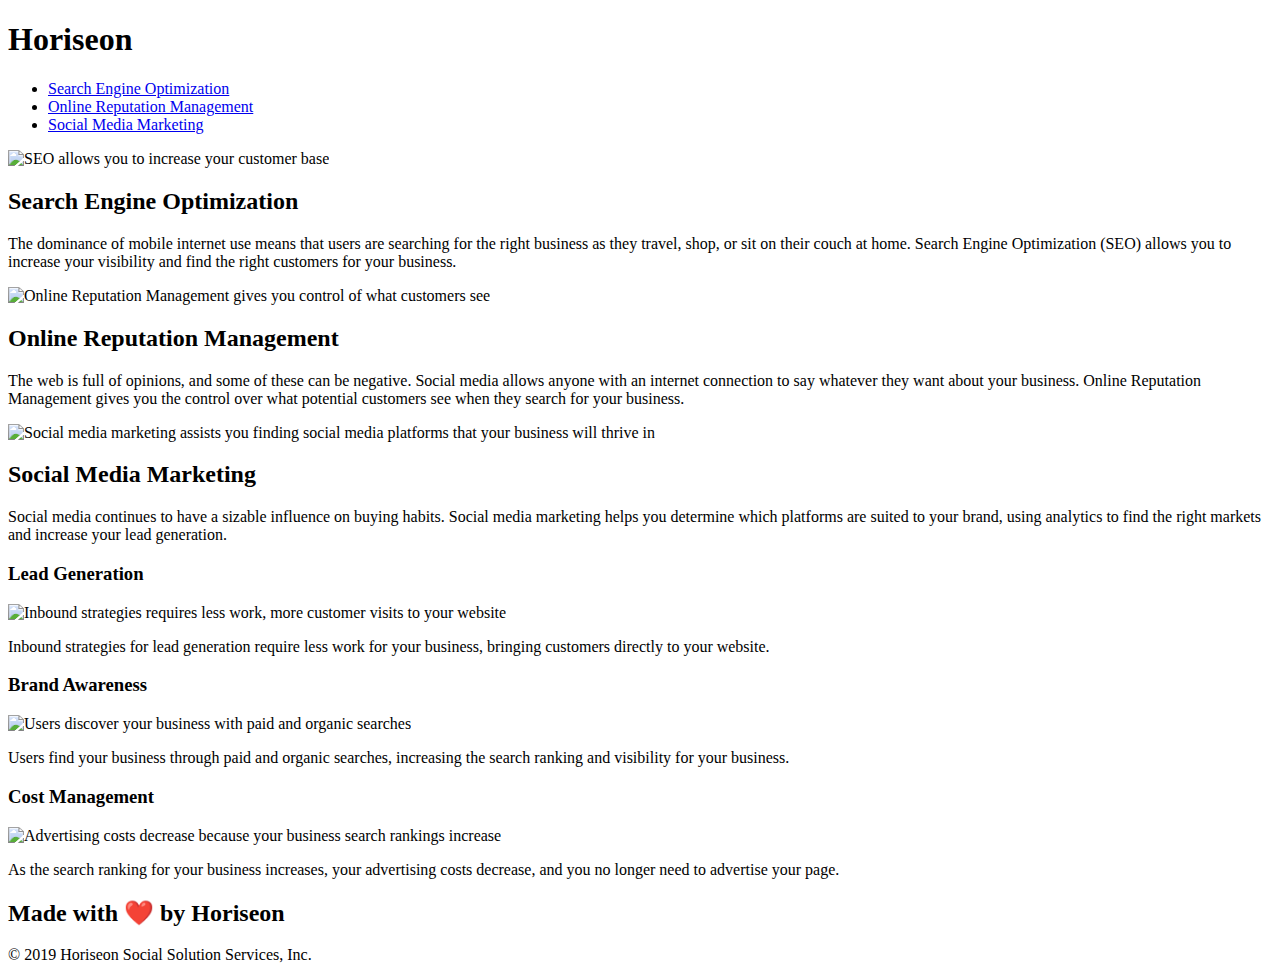
==== index.html @ 1815d5be "Updating assignment with notes" ====
<!DOCTYPE html>
<html lang="en-us">

<head>
    <meta charset="UTF-8" />
    <link rel="stylesheet" href="./assets/css/style.css">
    <title>website</title>
</head>

<body>
    <div class="header">
        <h1>Hori<span class="seo">seo</span>n</h1>
        <div>
            <ul>
                <!-- Tidied the arrangement of these links -->
                <li>    <a href="#search-engine-optimization">Search Engine Optimization</a></li>
                <li>    <a href="#online-reputation-management">Online Reputation Management</a></li>
                <li>    <a href="#social-media-marketing">Social Media Marketing</a></li>
            </ul>

        </div>
    </div>

    <div class="hero"></div>
    <div class="content">
        <div class="search-engine-optimization">
            <!-- SEO link on header was not anchored to go SEO section-->
            <a name="search-engine-optimization"></a>
            <!-- Added alt attribute to image to provide fallback when image cannot be loaded -->
            <img src="./assets/images/search-engine-optimization.jpg" alt="SEO allows you to increase your customer base" class="float-left"/>
            <h2>Search Engine Optimization</h2>
            <p>
                The dominance of mobile internet use means that users are searching for the right business as they travel, shop, or sit on their couch at home. Search Engine Optimization (SEO) allows you to increase your visibility and find the right customers for your business.
            </p>
        </div>
        <div id="online-reputation-management" class="online-reputation-management">
            <!-- Added alt attribute to image to provide fallback when image cannot be loaded -->
            <img src="./assets/images/online-reputation-management.jpg" alt="Online Reputation Management gives you control of what customers see" class="float-right"/>
            <h2>Online Reputation Management</h2>
            <p>
                The web is full of opinions, and some of these can be negative. Social media allows anyone with an internet connection to say whatever they want about your business. Online Reputation Management gives you the control over what potential customers see when they search for your business.
            </p>
        </div>
        <div id="social-media-marketing" class="social-media-marketing">
            <!-- Added alt attribute to image to provide fallback when image cannot be loaded -->
            <img src="./assets/images/social-media-marketing.jpg" alt="Social media marketing assists you finding social media platforms that your business will thrive in" class="float-left"/>
            <h2>Social Media Marketing</h2>
            <p>
                Social media continues to have a sizable influence on buying habits. Social media marketing helps you determine which platforms are suited to your brand, using analytics to find the right markets and increase your lead generation.
            </p>
        </div>
    </div>
    <div class="benefits">
        <div class="benefit-lead">
            <h3>Lead Generation</h3>
            <!-- Added alt attribute to image to provide fallback when image cannot be loaded -->
            <img src="./assets/images/lead-generation.png" alt="Inbound strategies requires less work, more customer visits to your website"/>
            <p>
                Inbound strategies for lead generation require less work for your business, bringing customers directly to your website.
            </p>
        </div>
        <div class="benefit-brand">
            <h3>Brand Awareness</h3>
            <!-- Added alt attribute to image to provide fallback when image cannot be loaded -->
            <img src="./assets/images/brand-awareness.png" alt="Users discover your business with paid and organic searches"/>
            <p>
                Users find your business through paid and organic searches, increasing the search ranking and visibility for your business.
            </p>
        </div>
        <div class="benefit-cost">
            <h3>Cost Management</h3>
            <!-- Added alt attribute to image to provide fallback when image cannot be loaded -->
            <img src="./assets/images/cost-management.png" alt="Advertising costs decrease because your business search rankings increase">
            <p>
                As the search ranking for your business increases, your advertising costs decrease, and you no longer need to advertise your page.
            </p>
        </div>
    </div>
    <div class="footer">
        <h2>Made with ❤️️ by Horiseon</h2>
        <p>
            &copy; 2019 Horiseon Social Solution Services, Inc.
        </p>
    </div>
</body>

</html>
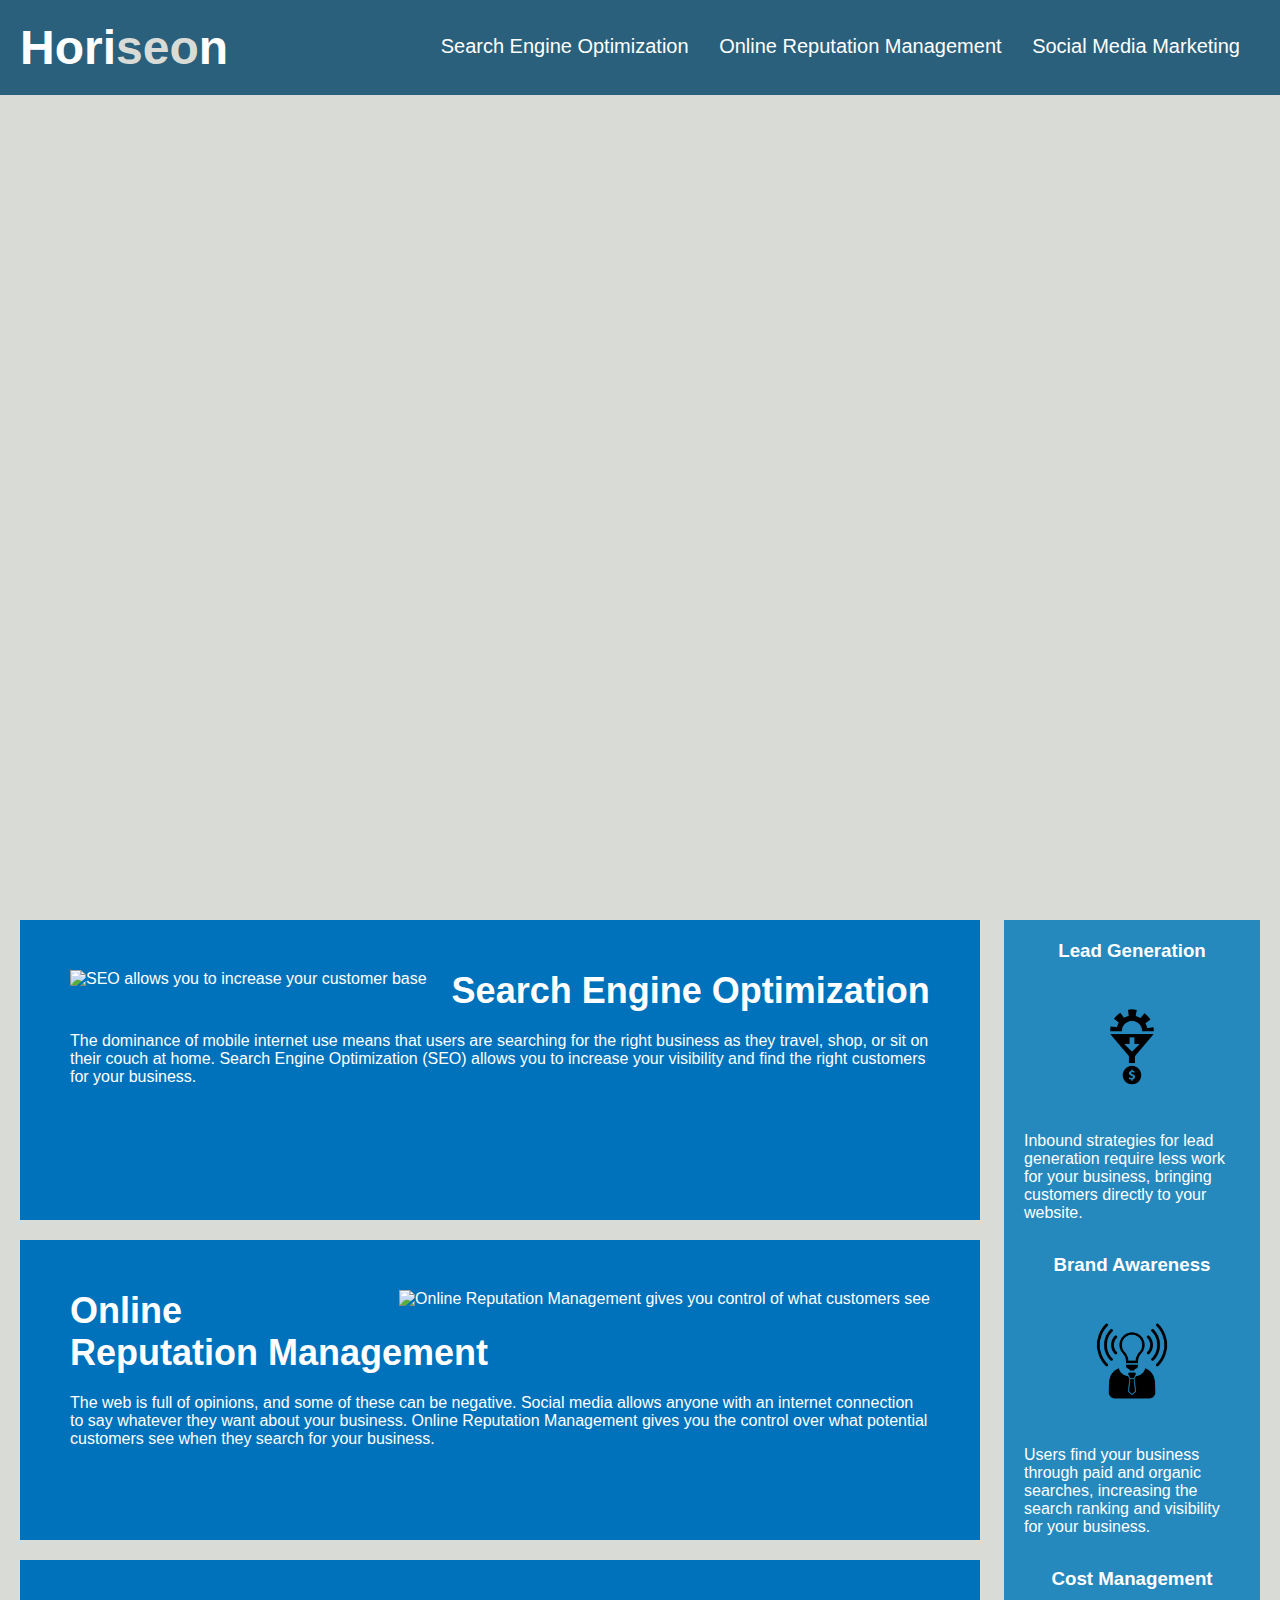
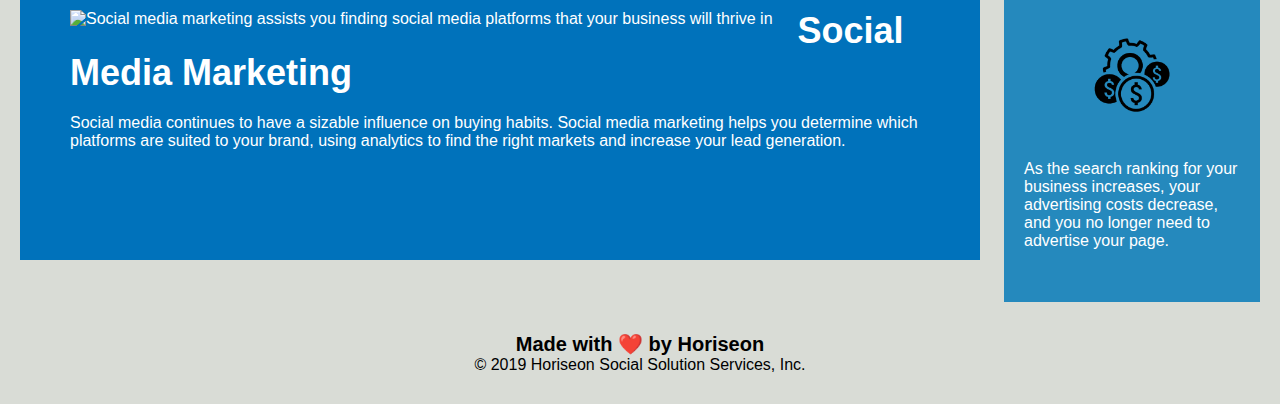
==== commit 2d6c307b: "Updating my Assignment 1 to resumbit" ====
--- a/index.html
+++ b/index.html
@@ -8,18 +8,26 @@
 </head>
 
 <body>
-    <div class="header">
+    <!--Changed this from a div class to a nav class-->
+    <nav class="header">
         <h1>Hori<span class="seo">seo</span>n</h1>
-        <div>
+        <nav>
             <ul>
-                <!-- Tidied the arrangement of these links -->
-                <li>    <a href="#search-engine-optimization">Search Engine Optimization</a></li>
-                <li>    <a href="#online-reputation-management">Online Reputation Management</a></li>
-                <li>    <a href="#social-media-marketing">Social Media Marketing</a></li>
+                <li>
+                    <a href="#search-engine-optimization">Search Engine Optimization</a>
+                </li>
+                <li>
+                    <a href="#online-reputation-management">Online Reputation Management</a>
+                </li>
+                <li>
+                    <a href="#social-media-marketing">Social Media Marketing</a>
+                </li>
             </ul>
+    <!--Changed this from a div to a nav to close the code correctly-->
+        </nav>
+    </nav>
 
-        </div>
-    </div>
+    
 
     <div class="hero"></div>
     <div class="content">
--- a/assets/css/style.css
+++ b/assets/css/style.css
@@ -0,0 +1,201 @@
+* {
+    box-sizing: border-box;
+    padding: 0;
+    margin: 0;
+}
+
+body {
+    background-color: #d9dcd6;
+}
+
+.header {
+    padding: 20px;
+    font-family: 'Trebuchet MS', 'Lucida Sans Unicode', 'Lucida Grande', 'Lucida Sans', Arial, sans-serif;
+    background-color: #2a607c;
+    color: #ffffff;
+}
+
+.header h1 {
+    display: inline-block;
+    font-size: 48px;
+}
+
+.header h1 .seo {
+    color: #d9dcd6;
+}
+
+/* changed this header tag from a div to a nav, so that it would correspond with the HTML*/
+.header nav {
+    padding-top: 15px;
+    margin-right: 20px;
+    float: right;
+    font-family: 'Gill Sans', 'Gill Sans MT', Calibri, 'Trebuchet MS', sans-serif;
+    font-size: 20px;
+}
+/* changed this header tag from a div to a nav, so that it would correspond with the HTML*/
+.header nav ul {
+    list-style-type: none;
+}
+/* changed this header tag from a div to a nav, so that it would correspond with the HTML*/
+.header nav ul li {
+    display: inline-block;
+    margin-left: 25px;
+}
+
+a {
+    color: #ffffff;
+    text-decoration: none;
+}
+
+p {
+    font-size: 16px;
+}
+
+.hero {
+    height: 800px;
+    width: 100%;
+    margin-bottom: 25px;
+    background-image: url("../images/digital-marketing-meeting.jpg");
+    background-size: cover;
+    background-position: center;
+}
+
+.float-left {
+    float: left;
+    margin-right: 25px;
+}
+
+.float-right {
+    float: right;
+    margin-left: 25px;
+}
+
+.content {
+    width: 75%;
+    display: inline-block;
+    margin-left: 20px;
+}
+
+.benefits {
+    margin-right: 20px;
+    padding: 20px;
+    clear: both;
+    float: right;
+    width: 20%;
+    height: 100%;
+    font-family: 'Gill Sans', 'Gill Sans MT', Calibri, 'Trebuchet MS', sans-serif;
+    background-color: #2589bd;
+}
+
+.benefit-lead {
+    margin-bottom: 32px;
+    color: #ffffff;
+}
+
+.benefit-brand {
+    margin-bottom: 32px;
+    color: #ffffff;
+}
+
+.benefit-cost {
+    margin-bottom: 32px;
+    color: #ffffff;
+}
+
+.benefit-lead h3 {
+    margin-bottom: 10px;
+    text-align: center;
+}
+
+.benefit-brand h3 {
+    margin-bottom: 10px;
+    text-align: center;
+}
+
+.benefit-cost h3 {
+    margin-bottom: 10px;
+    text-align: center;
+}
+
+.benefit-lead img {
+    display: block;
+    margin: 10px auto;
+    max-width: 150px;
+}
+
+.benefit-brand img {
+    display: block;
+    margin: 10px auto;
+    max-width: 150px;
+}
+
+.benefit-cost img {
+    display: block;
+    margin: 10px auto;
+    max-width: 150px;
+}
+
+.search-engine-optimization {
+    margin-bottom: 20px;
+    padding: 50px;
+    height: 300px;
+    font-family: 'Gill Sans', 'Gill Sans MT', Calibri, 'Trebuchet MS', sans-serif;
+    background-color: #0072bb;
+    color: #ffffff;
+}
+
+.online-reputation-management {
+    margin-bottom: 20px;
+    padding: 50px;
+    height: 300px;
+    font-family: 'Gill Sans', 'Gill Sans MT', Calibri, 'Trebuchet MS', sans-serif;
+    background-color: #0072bb;
+    color: #ffffff;
+}
+
+.social-media-marketing {
+    margin-bottom: 20px;
+    padding: 50px;
+    height: 300px;
+    font-family: 'Gill Sans', 'Gill Sans MT', Calibri, 'Trebuchet MS', sans-serif;
+    background-color: #0072bb;
+    color: #ffffff;
+}
+
+.search-engine-optimization img {
+    max-height: 200px;
+}
+
+.online-reputation-management img {
+    max-height: 200px;
+}
+
+.social-media-marketing img {
+    max-height: 200px;
+}
+
+.search-engine-optimization h2 {
+    margin-bottom: 20px;
+    font-size: 36px;
+}
+
+.online-reputation-management h2 {
+    margin-bottom: 20px;
+    font-size: 36px;
+}
+
+.social-media-marketing h2 {
+    margin-bottom: 20px;
+    font-size: 36px;
+}
+
+.footer {
+    padding: 30px;
+    clear: both;
+    font-family: 'Trebuchet MS', 'Lucida Sans Unicode', 'Lucida Grande', 'Lucida Sans', Arial, sans-serif;
+    text-align: center;
+}
+
+.footer h2 {
+    font-size: 20px;
+}
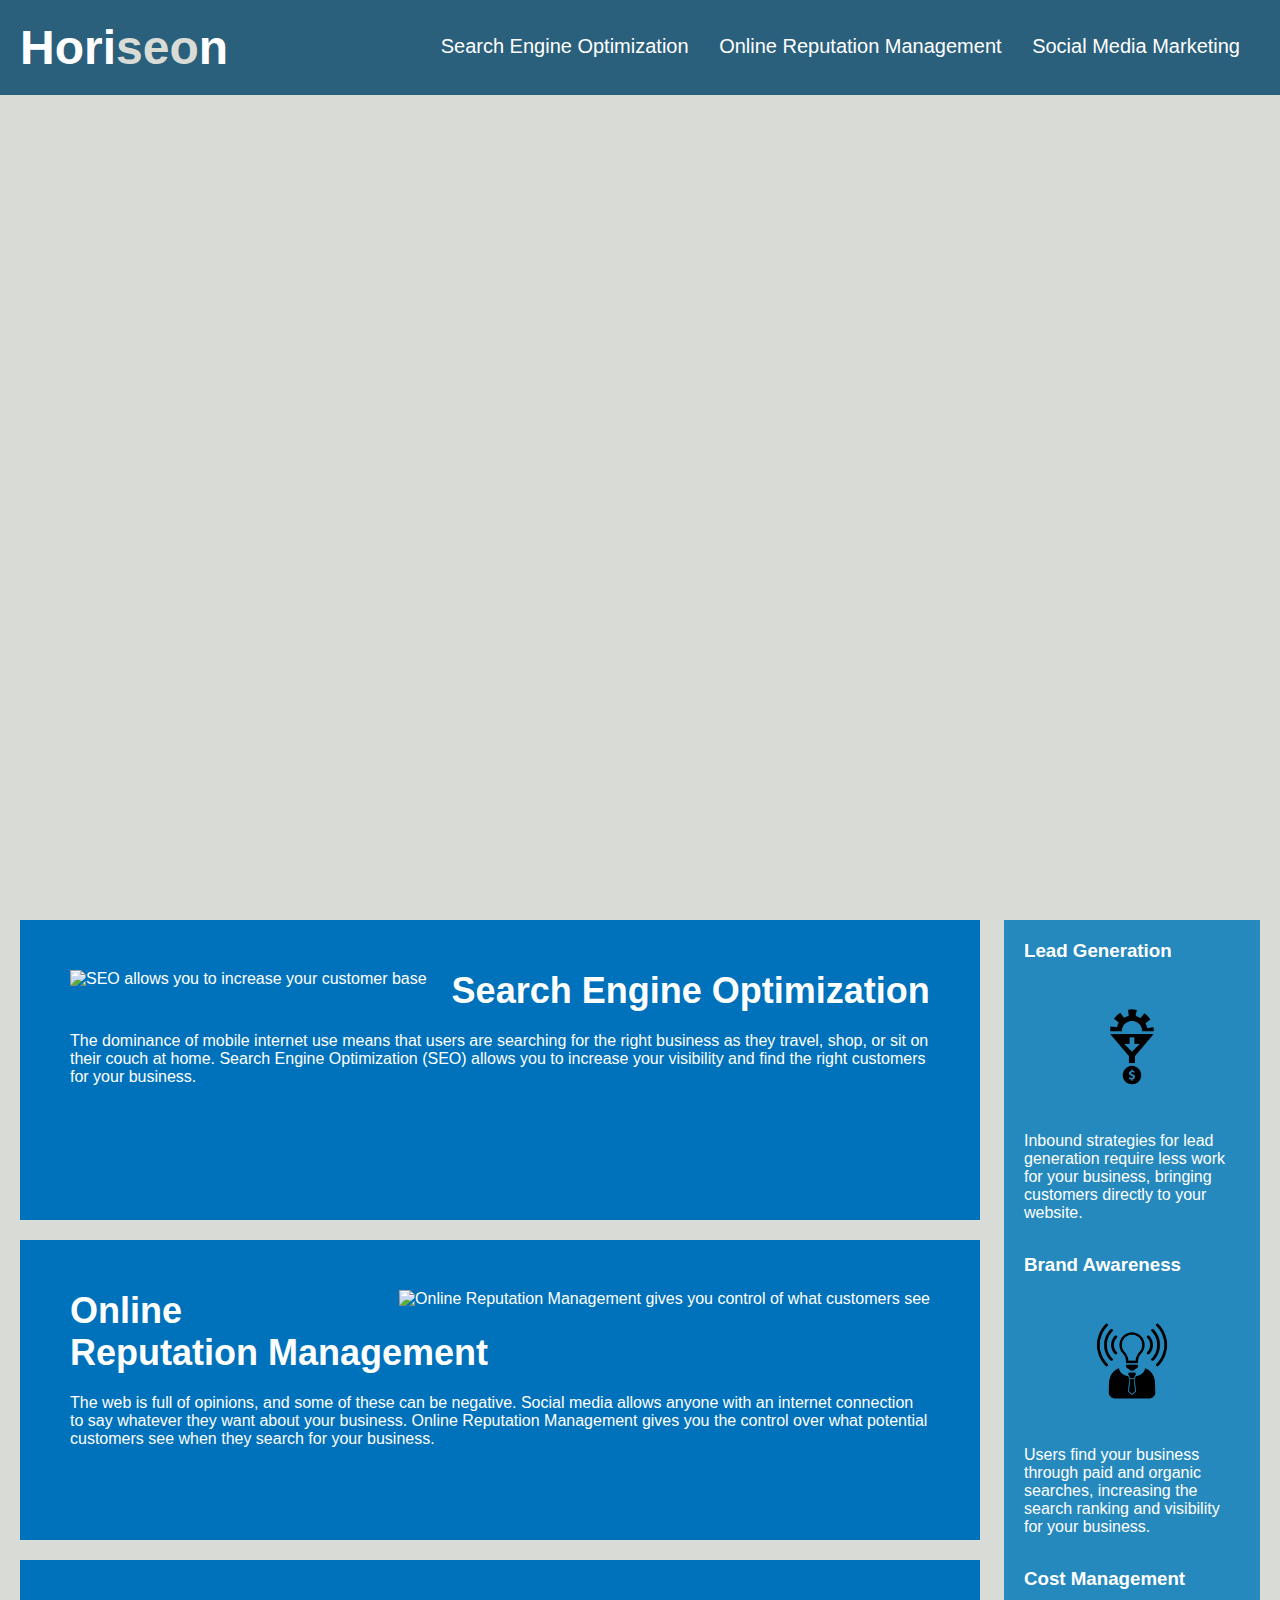
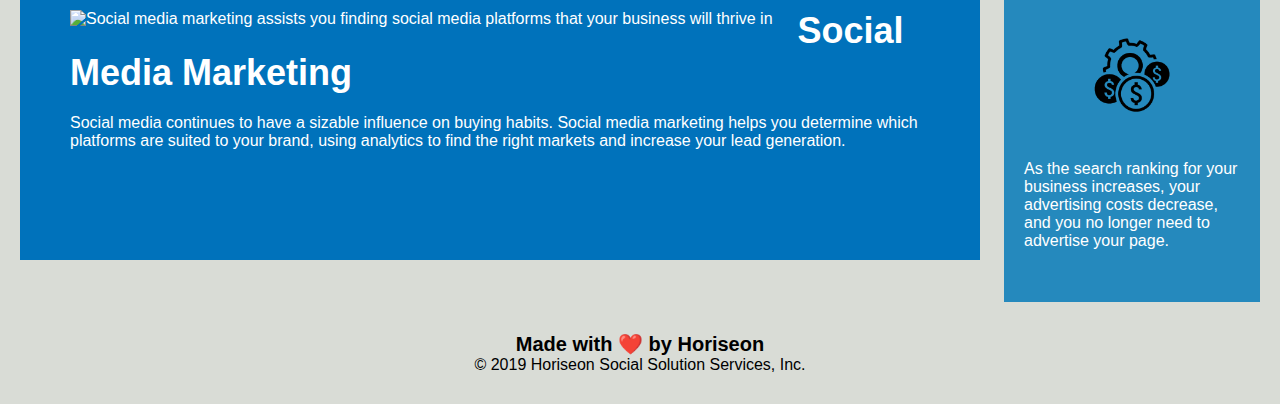
==== commit 8a584fa9: "Updating Assignment 1" ====
--- a/index.html
+++ b/index.html
@@ -8,7 +8,7 @@
 </head>
 
 <body>
-    <!--Changed this from a div class to a nav class-->
+    <!-- Changed this from a div class to a nav class -->
     <nav class="header">
         <h1>Hori<span class="seo">seo</span>n</h1>
         <nav>
@@ -23,15 +23,14 @@
                     <a href="#social-media-marketing">Social Media Marketing</a>
                 </li>
             </ul>
-    <!--Changed this from a div to a nav to close the code correctly-->
+    <!-- Changed this from a div to a nav to close the code correctly -->
         </nav>
     </nav>
 
-    
-
-    <div class="hero"></div>
-    <div class="content">
-        <div class="search-engine-optimization">
+    <!-- This section was changed from a div class to article class -->
+    <article class="hero"></article>
+    <article class="content">
+        <article id="search-engine-optimization" article class="search-engine-optimization">
             <!-- SEO link on header was not anchored to go SEO section-->
             <a name="search-engine-optimization"></a>
             <!-- Added alt attribute to image to provide fallback when image cannot be loaded -->
@@ -40,56 +39,65 @@
             <p>
                 The dominance of mobile internet use means that users are searching for the right business as they travel, shop, or sit on their couch at home. Search Engine Optimization (SEO) allows you to increase your visibility and find the right customers for your business.
             </p>
-        </div>
-        <div id="online-reputation-management" class="online-reputation-management">
+        </article>
+
+        <!-- Changed this from div to article id and article class-->
+        <article id="online-reputation-management" article class="online-reputation-management">
             <!-- Added alt attribute to image to provide fallback when image cannot be loaded -->
             <img src="./assets/images/online-reputation-management.jpg" alt="Online Reputation Management gives you control of what customers see" class="float-right"/>
             <h2>Online Reputation Management</h2>
             <p>
                 The web is full of opinions, and some of these can be negative. Social media allows anyone with an internet connection to say whatever they want about your business. Online Reputation Management gives you the control over what potential customers see when they search for your business.
             </p>
-        </div>
-        <div id="social-media-marketing" class="social-media-marketing">
+        </article>
+    
+        <!-- Changed this from div id to article id and article class-->
+        <article id="social-media-marketing" article class="social-media-marketing">
             <!-- Added alt attribute to image to provide fallback when image cannot be loaded -->
             <img src="./assets/images/social-media-marketing.jpg" alt="Social media marketing assists you finding social media platforms that your business will thrive in" class="float-left"/>
             <h2>Social Media Marketing</h2>
             <p>
                 Social media continues to have a sizable influence on buying habits. Social media marketing helps you determine which platforms are suited to your brand, using analytics to find the right markets and increase your lead generation.
             </p>
-        </div>
-    </div>
-    <div class="benefits">
-        <div class="benefit-lead">
+        </article>
+    </article>
+    
+    <!-- This section was changed from a div to main class-->
+    <main class="benefits">
+        <main class="benefit-lead">
             <h3>Lead Generation</h3>
             <!-- Added alt attribute to image to provide fallback when image cannot be loaded -->
             <img src="./assets/images/lead-generation.png" alt="Inbound strategies requires less work, more customer visits to your website"/>
             <p>
                 Inbound strategies for lead generation require less work for your business, bringing customers directly to your website.
             </p>
-        </div>
-        <div class="benefit-brand">
+        </main>
+        <main class="benefit-brand">
             <h3>Brand Awareness</h3>
             <!-- Added alt attribute to image to provide fallback when image cannot be loaded -->
             <img src="./assets/images/brand-awareness.png" alt="Users discover your business with paid and organic searches"/>
             <p>
                 Users find your business through paid and organic searches, increasing the search ranking and visibility for your business.
             </p>
-        </div>
-        <div class="benefit-cost">
+        </main>
+        <main class="benefit-cost">
             <h3>Cost Management</h3>
             <!-- Added alt attribute to image to provide fallback when image cannot be loaded -->
             <img src="./assets/images/cost-management.png" alt="Advertising costs decrease because your business search rankings increase">
             <p>
                 As the search ranking for your business increases, your advertising costs decrease, and you no longer need to advertise your page.
             </p>
-        </div>
-    </div>
-    <div class="footer">
+        </main>
+    </main>
+    <!-- This section was changed from a div class to main class-->
+    
+    <!-- Changed this from a div class to a section class -->
+    <section class="footer">
         <h2>Made with ❤️️ by Horiseon</h2>
         <p>
             &copy; 2019 Horiseon Social Solution Services, Inc.
         </p>
-    </div>
+    </section>
 </body>
 
 </html>
--- a/assets/css/style.css
+++ b/assets/css/style.css
@@ -24,7 +24,7 @@
     color: #d9dcd6;
 }
 
-/* changed this header tag from a div to a nav, so that it would correspond with the HTML*/
+/* changed this header tag from a div to a nav, so that it would correspond with the HTML sh*/
 .header nav {
     padding-top: 15px;
     margin-right: 20px;
@@ -32,11 +32,11 @@
     font-family: 'Gill Sans', 'Gill Sans MT', Calibri, 'Trebuchet MS', sans-serif;
     font-size: 20px;
 }
-/* changed this header tag from a div to a nav, so that it would correspond with the HTML*/
+/* changed this header tag from a div to a nav*/
 .header nav ul {
     list-style-type: none;
 }
-/* changed this header tag from a div to a nav, so that it would correspond with the HTML*/
+/* changed this header tag from a div to a nav*/
 .header nav ul li {
     display: inline-block;
     margin-left: 25px;
@@ -87,104 +87,36 @@
     background-color: #2589bd;
 }
 
-.benefit-lead {
+.benefit-lead, .benefit-brand, .benefit-cost   {
     margin-bottom: 32px;
     color: #ffffff;
 }
 
-.benefit-brand {
-    margin-bottom: 32px;
-    color: #ffffff;
-}
-
-.benefit-cost {
-    margin-bottom: 32px;
-    color: #ffffff;
-}
-
-.benefit-lead h3 {
+.benefit-lead h3, .benefit-brand h3, .benefit-cost h3, {
     margin-bottom: 10px;
     text-align: center;
 }
 
-.benefit-brand h3 {
-    margin-bottom: 10px;
-    text-align: center;
-}
-
-.benefit-cost h3 {
-    margin-bottom: 10px;
-    text-align: center;
-}
-
-.benefit-lead img {
+.benefit-lead img, .benefit-brand img, .benefit-cost img {
     display: block;
     margin: 10px auto;
     max-width: 150px;
 }
 
-.benefit-brand img {
-    display: block;
-    margin: 10px auto;
-    max-width: 150px;
-}
-
-.benefit-cost img {
-    display: block;
-    margin: 10px auto;
-    max-width: 150px;
-}
-
-.search-engine-optimization {
+.search-engine-optimization, .online-reputation-management, .social-media-marketing    {
     margin-bottom: 20px;
     padding: 50px;
     height: 300px;
     font-family: 'Gill Sans', 'Gill Sans MT', Calibri, 'Trebuchet MS', sans-serif;
-    background-color: #0072bb;
-    color: #ffffff;
+    background-color:#0072bb;
+    color:  #ffffff;
 }
 
-.online-reputation-management {
-    margin-bottom: 20px;
-    padding: 50px;
-    height: 300px;
-    font-family: 'Gill Sans', 'Gill Sans MT', Calibri, 'Trebuchet MS', sans-serif;
-    background-color: #0072bb;
-    color: #ffffff;
-}
-
-.social-media-marketing {
-    margin-bottom: 20px;
-    padding: 50px;
-    height: 300px;
-    font-family: 'Gill Sans', 'Gill Sans MT', Calibri, 'Trebuchet MS', sans-serif;
-    background-color: #0072bb;
-    color: #ffffff;
-}
-
-.search-engine-optimization img {
+.search-engine-optimization img, .online-reputation-management img, .social-media-marketing img  {
     max-height: 200px;
 }
 
-.online-reputation-management img {
-    max-height: 200px;
-}
-
-.social-media-marketing img {
-    max-height: 200px;
-}
-
-.search-engine-optimization h2 {
-    margin-bottom: 20px;
-    font-size: 36px;
-}
-
-.online-reputation-management h2 {
-    margin-bottom: 20px;
-    font-size: 36px;
-}
-
-.social-media-marketing h2 {
+.search-engine-optimization h2, .online-reputation-management h2, .social-media-marketing h2   {
     margin-bottom: 20px;
     font-size: 36px;
 }
